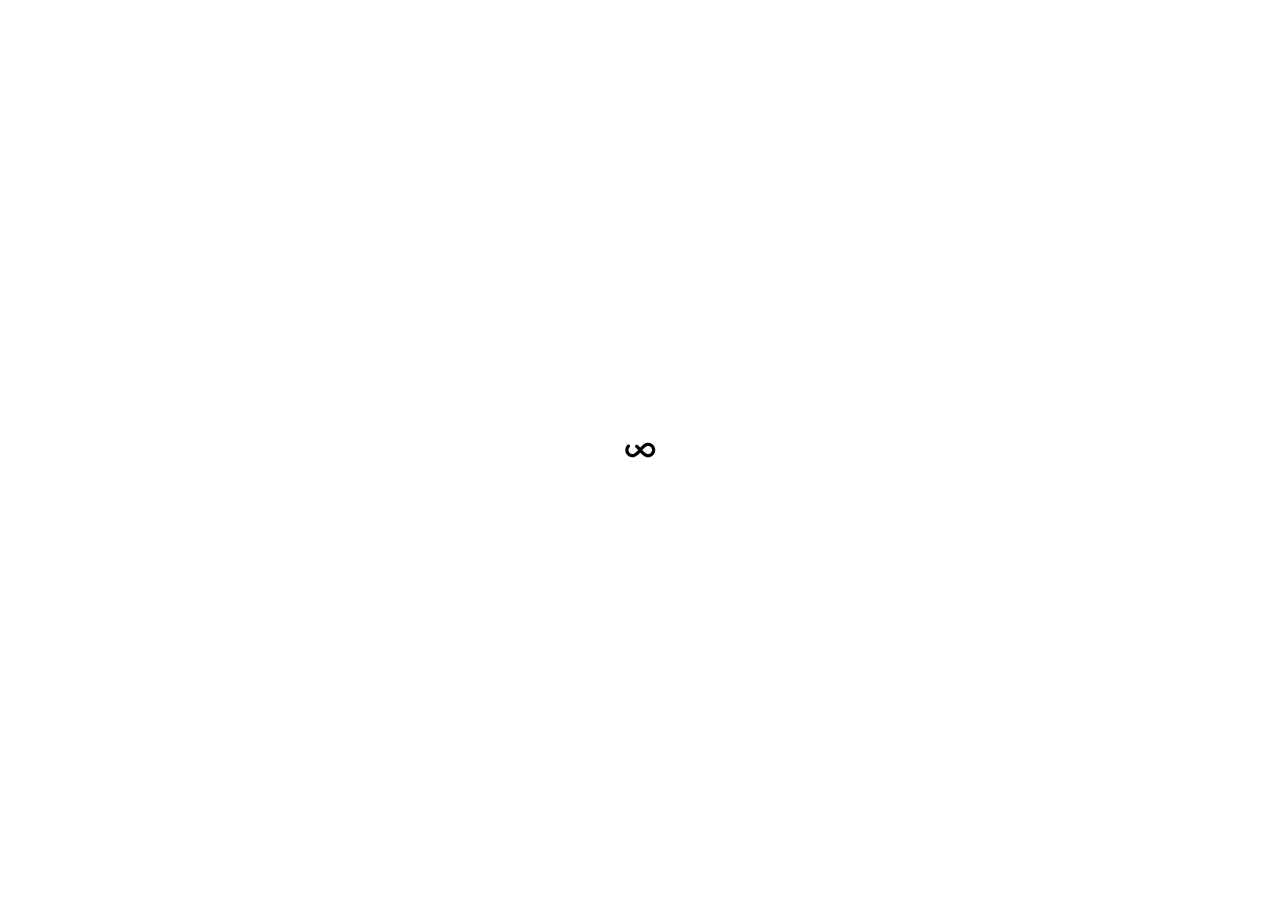
==== about.html @ 9d9f1067 "first draft of website" ====
<!DOCTYPE html>
<!--[if lt IE 7 ]><html class="ie ie6" lang="en"> <![endif]-->
<!--[if IE 7 ]><html class="ie ie7" lang="en"> <![endif]-->
<!--[if IE 8 ]><html class="ie ie8" lang="en"> <![endif]-->
<!--[if (gte IE 9)|!(IE)]><!--><html lang="en"> <!--<![endif]-->
<head>
	<!-- Basic
  ================================================== -->
	<meta charset="utf-8">
	<title>Marisa Dreher</title>
	<meta name="description" content="">
	<meta name="keywords" content="">
	<meta name="author" content="limitless.company">

	<!-- Mobile Specific Metas
  ================================================== -->
	<meta name="viewport" content="width=device-width, initial-scale=1, maximum-scale=1">

	<!-- CSS
  ================================================== -->
	<link rel="stylesheet" href="./css/cordoba-basic.css">
	<link rel="stylesheet" href="./css/cordoba-color.css">
	<link rel="stylesheet" href="./css/cordoba-fonts.css">
	<link rel="stylesheet" href="./css/cordoba-layout.css">
	<link rel="stylesheet" href="./css/cordoba-responsive.css">

	<!--[if lt IE 9]>
		<script src="http://html5shim.googlecode.com/svn/trunk/html5.js"></script>
	<![endif]-->

	<!-- Favicons
	================================================== -->
	<link rel="shortcut icon" href="./images/favicons/favicon.ico">
	<link rel="apple-touch-icon" href="./images/favicons/apple-touch-icon.png">
	<link rel="apple-touch-icon" sizes="72x72" href="./images/favicons/apple-touch-icon-72x72.png">
	<link rel="apple-touch-icon" sizes="114x114" href="./images/favicons/apple-touch-icon-114x114.png">

</head>
<body>

	<!-- .wrapper -->
	<div class="wrapper">

		<!-- .navigation -->
		<nav class="navigation">

			<!-- .menu -->
			<div class="menu">

				<ul>
					<li class="active">
						<a href="about.html">
							<h1 class="title-large">About</h1>
						</a>
					</li>
					<li>
						<a href="work.html">
							<h1 class="title-large">Work</h1>
						</a>
					</li>
					<!--<li>
						<a href="blog.html">
							<h1 class="title-large">Blog</h1>
						</a>
					</li>-->
					<li>
						<a href="contact.html">
							<h1 class="title-large">Contact</h1>
						</a>
					</li>
				</ul>

			</div>
			<!-- .menu -->

			<!-- .footer -->
			<div class="footer">

				<div class="container">

					<!-- .row -->
					<div class="row">

						<!-- .social -->
						<div class="social one-half column">
							<ul>
								<li><a href="http://www.facebook.com" target="_blank">Facebook</a></li>
								<li><a href="http://www.instagram.com" target="_blank">Instagram</a></li>
							</ul>
						</div>
						<!-- .social -->

						<!-- .copyright -->
						<!--
						<div class="copyright one-half column">
							<div class="title">Frank Bow</div>
							<div class="subtitle">Copyright © 2004–2014</div>
						</div>
						-->
						<!-- .copyright -->

					</div>
					<!-- .row -->

				</div>

			</div>
			<!-- .footer -->

		</nav>
		<!-- navigation -->

		<!-- .header -->
		<header class="header animated">

			<!-- .container -->
			<div class="container">

				<!-- .row -->
				<div class="row">

					<!-- .logo -->
					<div class="logo one-half column">
						<a href="index.html">
							<h4 class="title-small">Marisa Dreher</h4>
						</a>
					</div>
					<!-- .logo -->

					<!-- .menu -->
					<div class="menu one-half column">
						<span>Menu</span>
					</div>
					<!-- .menu -->

				</div>
				<!-- .row -->

			</div>
			<!-- .container -->

		</header>
		<!-- .header -->

		<!-- .section -->
		<section class="section about page fullscreen">

			<!-- .offset -->
			<div class="offset">

				<!-- .container -->
				<div class="container">

					<!-- .background -->
					<div class="background image" data-url="./images/about/background.jpg"></div>
					<!-- .background -->

					<!-- .content -->
					<div class="content">

						<!-- .text -->
						<div class="text animated">

							<h1 class="title-semi-large">About</h1>

							<p>Write something here about myself </p>

						</div>
						<!-- .text -->

						<!-- .info -->
						<div class="info">
							<div class="link animated"><a href="contact.html">Need work?</a></div>
						</div>
						<!-- .info -->

					</div>
					<!-- .content -->

				</div>
				<!-- .container -->

			</div>
			<!-- .offset -->

		</section>
		<!-- .section -->

	</div>
	<!-- .wrapper -->

	<!-- javascript -->
	<script src="./js/jquery.min.js" type="text/javascript"></script>
	<script src="./js/jquery-ui.min.js" type="text/javascript"></script>
	<script src="./js/jquery-mobile.min.js" type="text/javascript"></script>
	<script src="./js/flexslider.min.js" type="text/javascript"></script>
	<script src="./js/magnific-popup.min.js" type="text/javascript"></script>
	<script src="./js/cordoba.js" type="text/javascript"></script>
	<!-- javascript -->

</body>
</html>
---- css/cordoba-basic.css ----
/*
*	Cordoba (HTML) 2.0
*	Copyright 2015, Limitless Themes
* 	www.limitless.company
*/

/* Table of Content
==================================================
	#Grids (Skeleton)
	#Base Styles
	#Typography
	#Links
	#Buttons
	#Forms
	#Lists
	#Span
	#Code
	#Tables
	#Spacing
	#Blockquote
	#Utilities
	#Clearing
	#Misc
	#Sliders (FlexSlider)
	#Lightbox (Magnific Popup)
	#Animations */

/* Grid
================================================== */

	.container {
		display: block;
		margin: 0px auto; 
		padding: 0px 50px;
		position: relative; 
		width: 100%; 
	}

	.container .column,        
	.container .columns { 
		box-sizing: border-box;
		float: left;
		width: 100%;  
	}

	.row { 
		margin-bottom: 50px; 
		overflow: hidden;
	}

	@media only screen and (min-width: 959px)  {
		.row:last-child { margin-bottom: 0px; }
	}

	.row .column:first-child,        
	.row .columns:first-child { margin-left: 0; }

  
  	@media (min-width: 550px) {
    
		.container .column,
		.container .columns { margin-left: 3.6%; }

		.container .one.column,
		.container .one.columns          { width: 4.66666666667%; }
		.container .two.columns          { width: 13.3333333333%; }
		.container .three.columns        { width: 22%;            }
		.container .four.columns         { width: 30.6666666667%; }
		.container .five.columns         { width: 39.3333333333%; }
		.container .six.columns          { width: 48%;            }
		.container .seven.columns        { width: 56.6666666667%; }
		.container .eight.columns        { width: 65.3333333333%; }
		.container .nine.columns         { width: 74.0%;          }
		.container .ten.columns          { width: 82.6666666667%; }
		.container .eleven.columns       { width: 91.3333333333%; }
		.container .twelve.columns       { width: 100%; margin-left: 0; }

		.container .one-third.column     { width: 30.6666666667%; }
		.container .two-thirds.column    { width: 65.3333333333%; }

		.container .one-half.column      { width: 48%; }

		.container .row .offset-by-one        { margin-left: 8.66666666667%; }
		.container .row .offset-by-two        { margin-left: 17.3333333333%; }
		.container .row .offset-by-three      { margin-left: 26%;            }
		.container .row .offset-by-four       { margin-left: 34.6666666667%; }
		.container .row .offset-by-five       { margin-left: 43.3333333333%; }
		.container .row .offset-by-six        { margin-left: 52%;            }
		.container .row .offset-by-seven      { margin-left: 60.6666666667%; }
		.container .row .offset-by-eight      { margin-left: 69.3333333333%; }
		.container .row .offset-by-nine       { margin-left: 78.0%;          }
		.container .row .offset-by-ten        { margin-left: 86.6666666667%; }
		.container .row .offset-by-eleven     { margin-left: 95.3333333333%; }

		.container .row .offset-by-one-third  { margin-left: 34.6666666667%; }
		.container .row .offset-by-two-thirds { margin-left: 69.3333333333%; }

		.container .row .offset-by-one-half   { margin-left: 52%; }

	}
  

/* #Reset & Basics
================================================== */

	*, *:before, *:after {
		-moz-box-sizing: border-box;
		-webkit-box-sizing: border-box;
		box-sizing: border-box;
	}

	html, body, div, span, applet, object, iframe, h1, h2, h3, h4, h5, h6, p, blockquote, pre, a, abbr, acronym, address, big, cite, code, del, dfn, em, img, ins, kbd, q, s, samp, small, strike, strong, sub, sup, tt, var, b, u, i, center, dl, dt, dd, ol, ul, li, fieldset, form, label, legend, table, caption, tbody, tfoot, thead, tr, th, td, article, aside, canvas, details, embed, figure, figcaption, footer, .header, hgroup, menu, nav, output, ruby, section, summary, time, mark, audio, video {
		margin: 0;
		padding: 0;
		border: 0;
		font-size: 100%;
		font: inherit;
		vertical-align: baseline; }

	article, aside, details, figcaption, figure, footer, .header, hgroup, menu, nav, section {
		display: block; }

	body {
		line-height: 1; }

	ol, 
	ul {
		list-style: none; 
	}

	blockquote, 
	q {
		quotes: none; 
	}

	blockquote:before, 
	blockquote:after,
	q:before, 
	q:after {
		content: '';
		content: none; 
	}

	table {
		border-collapse: collapse;
		border-spacing: 0; 
	}


/* #Base Styles
================================================== */

	html { 
		font-size: 62.5%; 
	} 

	body {
		border: 0px;
		font-family: "Montserrat", sans-serif;
		font-size: 14px;
		font-weight: 400;
		line-height: 30px;
		margin: 0px;
		padding: 0px;
		-webkit-font-smoothing: antialiased;
	}


/* #Typography
================================================== */

	h1, h2, h3, h4, h5, h6 {
		color: #000000;
		font-family: "Bebas Neue", sans-serif;
		letter-spacing: 0.075em;
	}

	h1 a, h2 a, h3 a, h4 a, h5 a, h6 a { font-weight: inherit; }
	h1 { font-size: 40px; line-height: 1.2;  }
	h2 { font-size: 36px; line-height: 1.25; }
	h3 { font-size: 30px; line-height: 1.3;  }
	h4 { font-size: 24px; line-height: 1.4;  }
	h5 { font-size: 18px; line-height: 1.5;  }
	h6 { font-size: 15px; line-height: 1.6;  }

	p { margin: 0 0 20px 0; letter-spacing: 0.05em; }
	p img { margin: 0; }
	p.lead { font-size: 21px; line-height: 27px; color: #777;  }

	em { font-style: italic; }
	strong { font-weight: bold; color: #333; }
	small { font-size: 80%; }


/* #Links
================================================== */

	a,a:visited {
		color: inherit;
		display: block;
		text-decoration: none;
	}

	a.link, 
	a.link:visited {
		border-bottom: 2px solid #000000;
		color: #000000; 
		outline: 0;
		margin-bottom: 4px;
		padding-bottom: 5px;
		text-decoration: none;
		text-transform: uppercase;
		-webkit-transition: all 0.3s ease;
		-moz-transition: all 0.3s ease;
		-ms-transition: all 0.3s ease;
		-o-transition: all 0.3s ease;
		transition: all 0.3s ease;
	}

	a.link:hover, 
	a.link:focus {
		border-bottom: 2px solid #888888;
		color: #888888; 
	}

	p a, p a:visited { 
		line-height: inherit; 
	}


/* #Buttons
================================================== */

	.button,
	button,
	input[type="submit"],
	input[type="reset"],
	input[type="button"] {
		background: transparent;
		border: 2px solid #cccccc;
		border-radius: 10px;
		color: #666666;
		cursor: pointer;
		display: inline-block;
		font-family: "Montserrat";
		font-size: 13px;
		font-weight: 400;
		letter-spacing: 1.5px;
		min-width: 200px;
		outline:none;
		padding: 13px 48px;
		text-transform: uppercase;
		-webkit-transition: all 0.3s ease 0s;
		-moz-transition: all 0.3s ease 0s;
		-ms-transition: all 0.3s ease 0s;
		-o-transition: all 0.3s ease 0s;
		transition: all 0.3s ease 0s;
	}

	input[type="text"],
	input[type="password"],
	input[type="email"] {
		border-top: none !important;
		border-left: none !important;
		border-right: none !important;
		padding: 17px 10px !important;	
		width: 100% !important;
	}

	input[type="text"]::-webkit-input-placeholder { color: #aaaaaa; }
	input[type="text"]::-moz-placeholder { color: #aaaaaa; }
	input[type="text"]:-ms-input-placeholder { color: #aaaaaa; }
	input[type="text"]:-moz-placeholder { color: #aaaaaa; }

	.button:hover,
	button:hover,
	input[type="submit"]:hover,
	input[type="reset"]:hover,
	input[type="button"]:hover {
		border: 2px solid #000000;
		color: #000000;
	}

	.button:active,
	button:active,
	input[type="submit"]:active,
	input[type="reset"]:active,
	input[type="button"]:active {
		border: 2px solid #000000;
		color: #000000;
	}

	.button.full-width,
	button.full-width,
	input[type="submit"].full-width,
	input[type="reset"].full-width,
	input[type="button"].full-width {
		width: 100%;
		padding-left: 0 !important;
		padding-right: 0 !important;
		text-align: center; }

	/* Fix for odd Mozilla border & padding issues */
	button::-moz-focus-inner,
	input::-moz-focus-inner {
    border: 0;
    padding: 0;
	}


/* #Forms
================================================== */

	form {
		margin-bottom: 20px; 
	}

	fieldset {
		margin-bottom: 20px; 
	}

	input[type="text"],
	input[type="password"],
	input[type="email"],
	textarea,
	select {
		background: #ffffff; 
		border: 1px solid #cccccc;
		color: #aaaaaa;
		display: block;
		font-family: "Montserrat";
		font-size: 13px;
		letter-spacing: 1.4px;
		margin: 0;
		max-width: 100%;
		margin-bottom: 20px;
		outline: none;
		padding: 15px 10px;
		text-transform: uppercase;
	}

	label {
		color: #aaaaaa;
		font-family: "Montserrat";
		font-size: 13px;
		font-weight: 400 !important;
		letter-spacing: 1.4px;
		padding: 15px 10px;
		text-transform: uppercase;
	}

	select {
		padding: 0; 
	}

	input[type="text"]:focus,
	input[type="password"]:focus,
	input[type="email"]:focus,
	textarea:focus {
		border: 1px solid #000000;
 		color: #000000;
	}

	textarea {
		min-height: 60px; 
		resize: none;
		width: 100% !important;
	}

	label,
	legend {
		display: block;
		font-weight: bold;
		font-size: 13px;  
	}

	select {
		width: 220px; 
	}

	input[type="checkbox"] {
		display: inline; 
	}

	label span,
	legend span {
		font-weight: normal;
		font-size: 13px;
		color: #444; 
	}


/* Lists
================================================== */

	ol, ul { 
		list-style: none;
		margin-top: 0; 
		padding-left: 0; 
	}

	ul ul, 
	ul ol,
	ol ol, 
	ol ul { 
		font-size: 90%;
		margin: 1.5rem 0 1.5rem 3rem; 
	}

	li { margin-bottom: 1rem; }


/* #Blockquotes
================================================== */

	blockquote { 
		color: #5c5c5c;
		font-family: "Montserrat";
		font-size: 18px;
		line-height: 30px;
		margin: 100px 0px;
	}


/* Utilities
================================================== */

	.u-full-width { 
		max-width: 100% !important;
		width: 100% !important; 
		box-sizing: border-box; 
	}

	.u-max-full-width { 
		box-sizing: border-box; 
		max-width: 100%; 
	}

	.u-align-right {
		text-align: right;
	}

	.u-align-left {
		text-align: left;
	}

	.u-pull-right { 
		float: right; 
	}

	.u-pull-left { 
		float: left; 
	}

	.u-vertical-bottom {
		vertical-align: bottom;
	}

	.u-vertical-top {
		vertical-align: top;
	}

	.u-vertical-center {
		vertical-align: middle;
	}

	.u-unselectable {
		-moz-user-select: none;
		-webkit-user-select: none;
		-ms-user-select: none;
	}

	.u-has-border-bottom {
		border-bottom-style: solid;
		border-bottom-width: 1px;
	}

	.u-has-border-top {
		border-top-style: solid;
		border-top-width: 1px;
	}

	.u-block {
		display: block;
	}

	.u-table {
		display: table;
	}

	.u-inline {
		display: inline;
	}

	.u-inline-block {
		display: inline-block;
	}

	.u-text-uppercase {
		text-transform: uppercase;
	}

	.u-text-lowercase {
		text-transform: lowercase;
	}

	.u-text-capitalize {
		text-transform: capitalize;
	}

	.u-font-bold {
		font-weight: 600 !important;
	}

	.u-font-medium {
		font-weight: 500 !important;
	}

	.u-font-regular {
		font-weight: 400 !important;
	}

	.u-font-light {
		font-weight: 300 !important;
	}

	.u-font-extralight {
		font-weight: 200 !important;
	}

	.u-font-thin {
		font-weight: 100 !important;
	}

	.u-no-scroll {
		overflow: hidden;
	}


/* #Images
================================================== */

	img.scale-with-grid {
		max-width: 100%;
		height: auto; }


/* #Loader
================================================== */

	.loading {
		background-color: #ffffff;
		background-image: url(../images/misc/loader.gif);
		background-position: center center;
		background-repeat: no-repeat;
		background-size: 40px 40px;
		bottom: 0px;
		left: 0px;
		position: fixed;
		right: 0px;
		top: 0px;
		z-index: 9999;
	}


/* #Misc
================================================== */

	.section {
		background-color: #ffffff;
		text-align: center;
		z-index: 1 !important;
	}

	.wrapper {	
		opacity: 0;
		position: relative;
		width: 100%;
	}

	.offset {
		padding-bottom: 50px;
		padding-top: 117px;
	}

	.background {
		background-position: center;
		background-repeat: no-repeat;
	}

	.background.fit {
		background-size: contain;
	}

	.background.fill {
		background-size: cover;
	}

	.background.fixed {
		background-attachment: fixed;
	}

	.headline {
		font-weight: 200;
		line-height: 60px;
	}

	.title-very-large { 
		font-size: 80px !important;
		font-weight: 400 !important;
		line-height: 1.2 !important;
	}

	.title-large { 
		font-size: 60px !important;
		font-weight: 400 !important;
		line-height: 1.2 !important;
	}

	.title-semi-large { 
		font-size: 50px !important;
		font-weight: 400 !important;
		line-height: 1.2 !important;
	}

	.title-small { 
		font-size: 24px !important;
		font-weight: 400 !important;
		line-height: 1.2 !important;
	}

	.title-very-small { 
		font-size: 14px !important;
		font-weight: 400 !important;
		line-height: 1.2 !important;
	}

	.title {
		font-weight: 400;
	}

	.text.large {
		font-size: 24px;
	}

	.text {
		color: #a3a3a3;
		font-size: 13px;
		font-weight: 400;
		line-height: 30px;
	}

	a.more {
		background-image: url(../images/misc/more.png);
		background-position: right 6px;
		background-repeat: no-repeat;
		background-size: 6px 9px;
		color: #ffffff;
		font-size: 14px;
		opacity: 0.5;
		padding-bottom: 7px;
		padding-right: 12px;
		text-decoration: none;
		text-transform: uppercase;
		-webkit-transition: all 0.3s ease 0s;
		-moz-transition: all 0.3s ease 0s;
		-ms-transition: all 0.3s ease 0s;
		-o-transition: all 0.3s ease 0s;
		transition: all 0.3s ease 0s;
	}

	a.more:hover {
		border-bottom: 1px solid #000000;
	}

	a.older, 
	a.newer, 
	a.all {
		background-position: right 5px;
		background-repeat: no-repeat;
		background-size: 6px 9px;
		color: #000000;
		font-size: 13px;
		font-weight: bold;
		padding-bottom: 7px;
		padding-right: 12px;
		text-decoration: none;
		text-transform: uppercase;
		-webkit-transition: all 0.3s ease 0s;
		-moz-transition: all 0.3s ease 0s;
		-ms-transition: all 0.3s ease 0s;
		-o-transition: all 0.3s ease 0s;
		transition: all 0.3s ease 0s;
	}

	a.newer {
		background-image: url(../images/misc/newer.png);
		background-position: right 5px;
		float: right;
		padding-right: 12px;
	}

	a.older {
		background-image: url(../images/misc/older.png);
		background-position: left 5px;
		float: left;
		padding-left: 12px;
	}

	a.all {
		background-image: url(../images/misc/all.png);
		background-position: left 6px;
		background-size: 9px 9px;
		float: left;
		padding-left: 14px;
	}

	.aligncenter { text-align: center; }

	.alignleft { text-align: left; }

	.alignright { text-align: right; }

	.floatleft { float: left; }

	.floatright { float: right; }

	.uppercase { text-transform: uppercase; }

	.lowercase { text-transform: lowercase; }

	.capitalize { text-transform: capitalize; }

	.remove-bottom { margin-bottom: 0 !important; }

	.half-bottom { margin-bottom: 10px !important; }

	.add-bottom { margin-bottom: 20px !important; }

	.overflow-x { overflow-x: hidden; }

	.overflow-y { overflow-y: hidden; }

	.unselectable {
	  -moz-user-select: none;
	  -webkit-user-select: none;
	  -ms-user-select: none;
	}


/* #Sliders (FlexSlider)
================================================== */

	.flex-container a:hover,
	.flex-slider a:hover,
	.flex-container a:focus,
	.flex-slider a:focus {
	  	outline: none;
	}

	.slides,
	.slides > li,
	.flex-control-nav,
	.flex-direction-nav {
		list-style: none;
		margin: 0;
		padding: 0;
	}

	.flex-pauseplay span {
		text-transform: capitalize;
	}

	.flexslider {
		margin: 0;
		padding: 0;
	}

	.flexslider .slides > li {
		display: none;
		-webkit-backface-visibility: hidden;
	}

	.flexslider .slides img {
		display: block;
		width: 100%;
	}

	.flexslider .slides:after {
		clear: both;
		display: block;
		height: 0;
		line-height: 0;
		visibility: hidden;
	}

	html[xmlns] .flexslider .slides {
		display: block;
	}

	* html .flexslider .slides {
		height: 1%;
	}

	.no-js .flexslider .slides > li:first-child {
		display: block;
	}

	.flexslider {
		background: #ffffff;
		border: 4px solid #ffffff;
		-webkit-border-radius: 4px;
		-moz-border-radius: 4px;
		border-radius: 4px;
		margin: 0 0 60px;
		position: relative;
	}

	.flexslider .slides {

	}

	.flexslider .slides img {
		height: auto;
	}

	.flex-viewport {
		max-height: 2000px;
		-webkit-transition: all 1s ease;
		-moz-transition: all 1s ease;
		-ms-transition: all 1s ease;
		-o-transition: all 1s ease;
		transition: all 1s ease;
	}

	.loading .flex-viewport {
		max-height: 300px;
	}

	.carousel li {
		margin-right: 5px;
	}

	.flex-direction-nav {
		height: 0;
	}

	.flex-direction-nav a {
		color: rgba(0, 0, 0, 0.8);
		cursor: pointer;
		display: block;
		height: 40px;
		margin: -20px 0 0;
		opacity: 0;
		position: absolute;
		overflow: hidden;
		text-decoration: none;
		text-shadow: 1px 1px 0 rgba(255, 255, 255, 0.3);
		top: 50%;
		width: 40px;
		z-index: 10;
		-webkit-transition: all 0.3s ease-in-out;
		-moz-transition: all 0.3s ease-in-out;
		-ms-transition: all 0.3s ease-in-out;
		-o-transition: all 0.3s ease-in-out;
		transition: all 0.3s ease-in-out;
	}

	.flex-direction-nav a:before {
		display: inline-block;
	}

	.flex-direction-nav a.flex-next:before {

	}

	.flex-direction-nav .flex-prev {
		left: -50px;
	}

	.flex-direction-nav .flex-next {
		right: -50px;
		text-align: right;
	}

	.flexslider:hover .flex-direction-nav .flex-prev {
		left: 10px;
		opacity: 0.7;	
	}

	.flexslider:hover .flex-direction-nav .flex-prev:hover {
		opacity: 1;
	}

	.flexslider:hover .flex-direction-nav .flex-next {
		opacity: 0.7;
		right: 10px;
	}

	.flexslider:hover .flex-direction-nav .flex-next:hover {
  		opacity: 1;
	}

	.flex-direction-nav .flex-disabled {
		opacity: 0 !important;
		cursor: default;
	}

	.flex-pauseplay a {
		bottom: 5px;
		color: #000000;
		cursor: pointer;
		display: block;
		height: 20px;
		left: 10px;
		opacity: 0.8;
		overflow: hidden;
		position: absolute;
		width: 20px;
		z-index: 10;
	}

	.flex-pauseplay a:before {
		display: inline-block;
	}

	.flex-pauseplay a:hover {
		opacity: 1;
	}

	.flex-pauseplay a.flex-play:before {

	}

	.flex-control-nav {
		position: absolute;
		text-align: center;
		width: 100%;
	}

	.flex-control-nav li {
		display: inline;
		display: inline-block;
		margin: 0px 6px;
	}

	.flex-control-paging li a {
		background: #666666;
		background: rgba(0, 0, 0, 0.5);		
		-webkit-box-shadow: inset 0 0 3px rgba(0, 0, 0, 0.3);
		-moz-box-shadow: inset 0 0 3px rgba(0, 0, 0, 0.3);
		-o-box-shadow: inset 0 0 3px rgba(0, 0, 0, 0.3);
		box-shadow: inset 0 0 3px rgba(0, 0, 0, 0.3);
		-webkit-border-radius: 20px;
		-moz-border-radius: 20px;
		border-radius: 20px;
		cursor: pointer;
		display: block;
		height: 11px;
		text-indent: -9999px;
		width: 11px;
	}

	.flex-control-paging li a:hover {
		background: #333333;
		background: rgba(0, 0, 0, 0.7);
	}

	.flex-control-paging li a.flex-active {
		background: #000000;
		background: rgba(0, 0, 0, 0.9);
		cursor: default;
	}

	.flex-control-thumbs {
		margin: 5px 0 0;
		overflow: hidden;
		position: static;
	}

	.flex-control-thumbs li {
		float: left;
		margin: 0;
		width: 25%;
	}

	.flex-control-thumbs img {
		cursor: pointer;
		display: block;
		height: auto;
		opacity: 0.7;
		width: 100%;
		-webkit-transition: all 1s ease;
		-moz-transition: all 1s ease;
		-ms-transition: all 1s ease;
		-o-transition: all 1s ease;
		transition: all 1s ease;
	}

	.flex-control-thumbs img:hover {
		opacity: 1;
	}

	.flex-control-thumbs .flex-active {
		cursor: default;
		opacity: 1;
	}

	@media screen and (max-width: 860px) {

		.flex-direction-nav .flex-prev {
			left: 10px;
			opacity: 1;
		}

		.flex-direction-nav .flex-next {
			opacity: 1;
			right: 10px;
		}

	}


/* Lightbox (Magnific Popup)
================================================== */

	.mfp-bg {
		background: #0b0b0b;
		left: 0;
		height: 100%;
		opacity: 0.8;
		overflow: hidden;
		position: fixed;
		top: 0;
		width: 100%;
		z-index: 1042;
	}

	.mfp-wrap {
		-webkit-backface-visibility: hidden; 
		left: 0;
		height: 100%;
		outline: none !important;
		position: fixed;
		top: 0;
		width: 100%;
		z-index: 1043;
	}

	.mfp-container {
		height: 100%;
		left: 0px;
		padding: 0px;
		position: absolute;
		text-align: center;
		top: 0px;
		width: 100%;
		-webkit-box-sizing: border-box;
		-moz-box-sizing: border-box;
		box-sizing: border-box; 
	}

	.mfp-container:before {
		content: '';
		display: inline-block;
		height: 100%;
		vertical-align: middle; 
	}

	.mfp-align-top .mfp-container:before {
		display: none; 
	}

	.mfp-content {
		position: relative;
		display: inline-block;
		vertical-align: middle;
		margin: 0 auto;
		text-align: left;
		z-index: 1045; 
	}

	.mfp-inline-holder .mfp-content, 
	.mfp-ajax-holder .mfp-content {
		width: 100%;
		cursor: auto; 
	}

	.mfp-ajax-cur {
		cursor: progress; 
	}

	.mfp-zoom-out-cur, 
	.mfp-zoom-out-cur .mfp-image-holder .mfp-close {
		cursor: -moz-zoom-out;
		cursor: -webkit-zoom-out;
		cursor: zoom-out; 
	}

	.mfp-zoom {
		cursor: pointer;
		cursor: -webkit-zoom-in;
		cursor: -moz-zoom-in;
		cursor: zoom-in; 
	}

	.mfp-auto-cursor .mfp-content {
		cursor: auto; 
	}

	.mfp-close, 
	.mfp-arrow, 
	.mfp-preloader, 
	.mfp-counter {

	}

	.mfp-loading.mfp-figure {
		display: none; 
	}

	.mfp-hide {
		display: none !important; 
	}

	.mfp-preloader {
		color: #cccccc;
		position: absolute;
		top: 50%;
		width: auto;
		text-align: center;
		margin-top: -0.8em;
		left: 8px;
		right: 8px;
		z-index: 1044; 
	}

	.mfp-preloader a {
		color: #cccccc; 
	}

	.mfp-preloader a:hover {
		color: #ffffff; 
	}

	.mfp-s-ready .mfp-preloader {
		display: none; 
	}

	.mfp-s-error .mfp-content {
		display: none; 
	}

	button::-moz-focus-inner {
		padding: 0;
		border: 0; 
	}

	.mfp-close {
		display: none;
	}

	.mfp-close:hover, 
	.mfp-close:focus {
		border: none;
		opacity: 1;
	}

	.mfp-close:active {
		top: 1px; 
	}

	.mfp-counter {
		position: absolute;
		top: 0;
		right: 0;
		color: #CCC;
		font-size: 12px;
		line-height: 18px;
		white-space: nowrap; 
	}

	.mfp-arrow {
		position: absolute;
		opacity: 0.65;
		margin: 0;
		top: 50%;
		margin-top: -55px;
		padding: 0;
		width: 90px;
		height: 110px;
		-webkit-tap-highlight-color: rgba(0, 0, 0, 0); 
	}

	.mfp-arrow:active {
		margin-top: -54px; 
	}

	.mfp-arrow:hover, .mfp-arrow:focus {
		opacity: 1;
	}

	.mfp-arrow:before, 
	.mfp-arrow:after, 
	.mfp-arrow .mfp-b, 
	.mfp-arrow .mfp-a {
		content: '';
		display: block;
		width: 0;
		height: 0;
		position: absolute;
		left: 0;
		top: 0;
		margin-top: 35px;
		margin-left: 35px;
		border: medium inset transparent; 
	}

	.mfp-arrow:after, 
	.mfp-arrow .mfp-a {
		border-top-width: 13px;
		border-bottom-width: 13px;
		top: 8px; 
	}

	.mfp-arrow:before, 
	.mfp-arrow .mfp-b {
		border-top-width: 21px;
		border-bottom-width: 21px;
		opacity: 0.7; 
	}

	.mfp-arrow-left {
		left: 0; 
	}

	.mfp-arrow-left:after, .mfp-arrow-left .mfp-a {
		border-right: 17px solid #ffffff;
		margin-left: 31px; 
	}

	.mfp-arrow-left:before, 
	.mfp-arrow-left .mfp-b {
		margin-left: 25px;
		border-right: 27px solid #3f3f3f; 
	}

	.mfp-arrow-right {
		right: 0; 
	}

	.mfp-arrow-right:after, 
	.mfp-arrow-right .mfp-a {
		border-left: 17px solid #FFF;
		margin-left: 39px; 
	}

	.mfp-arrow-right:before, 
	.mfp-arrow-right .mfp-b {
		border-left: 27px solid #3F3F3F; 
	}

	.mfp-iframe-holder {
		padding-top: 40px;
		padding-bottom: 40px; 
	}

	.mfp-iframe-holder .mfp-content {
		line-height: 0;
		width: 100%;
		max-width: 900px; 
	}

	.mfp-iframe-holder .mfp-close {
		top: -40px; 
	}

	.mfp-iframe-scaler {
		width: 100%;
		height: 0;
		overflow: hidden;
		padding-top: 56.25%; 
	}

	.mfp-iframe-scaler iframe {
		position: absolute;
		display: block;
		top: 0;
		left: 0;
		width: 100%;
		height: 100%;
		box-shadow: 0 0 8px rgba(0, 0, 0, 0.6);
		background: #000; 
	}

	img.mfp-img {
		width: auto;
		max-width: 100%;
		height: auto;
		display: block;
		line-height: 0;
		-webkit-box-sizing: border-box;
		-moz-box-sizing: border-box;
		box-sizing: border-box;
		padding: 40px 0 40px;
		margin: 0 auto; 
	}

	.mfp-figure {
		line-height: 0; 
	}

	.mfp-figure:after {
		content: '';
		position: absolute;
		left: 0;
		top: 40px;
		bottom: 40px;
		display: block;
		right: 0;
		width: auto;
		height: auto;
		z-index: -1;
		box-shadow: 0 0 8px rgba(0, 0, 0, 0.6);
		background: #444; 
	}

	.mfp-figure small {
		color: #BDBDBD;
		display: block;
		font-size: 12px;
		line-height: 14px; 
	}

	.mfp-figure figure {
		margin: 0; 
	}

	.mfp-bottom-bar {
		margin-top: -36px;
		position: absolute;
		top: 100%;
		left: 0;
		width: 100%;
		cursor: auto; 
	}

	.mfp-title {
		text-align: left;
		line-height: 18px;
		color: #F3F3F3;
		word-wrap: break-word;
		padding-right: 36px; 
	}

	.mfp-image-holder .mfp-content {
		max-width: 100%; 
	}

	.mfp-gallery .mfp-image-holder .mfp-figure {
		cursor: pointer; 
	}

	@media screen and (max-width: 800px) and (orientation: landscape), screen and (max-height: 300px) {

		.mfp-img-mobile .mfp-image-holder {
			padding-left: 0;
			padding-right: 0; 
		}

		.mfp-img-mobile img.mfp-img {
			padding: 0; 
		}

		.mfp-img-mobile .mfp-figure:after {
			top: 0;
			bottom: 0; 
		}

		.mfp-img-mobile .mfp-figure small {
			display: inline;
			margin-left: 5px; 
		}

		.mfp-img-mobile .mfp-bottom-bar {
			background: rgba(0, 0, 0, 0.6);
			bottom: 0;
			margin: 0;
			top: auto;
			padding: 3px 5px;
			position: fixed;
			-webkit-box-sizing: border-box;
			-moz-box-sizing: border-box;
			box-sizing: border-box; 
		}

		.mfp-img-mobile .mfp-bottom-bar:empty {
			padding: 0; 
		}

		.mfp-img-mobile .mfp-counter {
			right: 5px;
			top: 3px; 
		}

		.mfp-img-mobile .mfp-close {
			top: 0;
			right: 0;
			width: 35px;
			height: 35px;
			line-height: 35px;
			background: rgba(0, 0, 0, 0.6);
			position: fixed;
			text-align: center;
			padding: 0; 
		}
	}

	@media all and (max-width: 900px) {

		.mfp-arrow {
			-webkit-transform: scale(0.75);
			transform: scale(0.75); 
		}

		.mfp-arrow-left {
			-webkit-transform-origin: 0;
			transform-origin: 0; 
		}

		.mfp-arrow-right {
			-webkit-transform-origin: 100%;
			transform-origin: 100%; 
		}

	}

	.mfp-ie7 .mfp-img {
		padding: 0; 
	}

	.mfp-ie7 .mfp-bottom-bar {
		width: 600px;
		left: 50%;
		margin-left: -300px;
		margin-top: 5px;
		padding-bottom: 5px; 
	}

	.mfp-ie7 .mfp-container {
		padding: 0; 
	}

	.mfp-ie7 .mfp-content {
		padding-top: 44px; 
	}

	.mfp-ie7 .mfp-close {
		top: 0;
		right: 0;
		padding-top: 0; 
	}


/* Animations
================================================== */

	.animated {
		-webkit-animation-duration: 1.5s;
		animation-duration: 1.5s;
		-webkit-animation-fill-mode: both;
		animation-fill-mode: both;
	}

	.animated.infinite {
		-webkit-animation-iteration-count: infinite;
		animation-iteration-count: infinite;
	}

	.animated.hinge {
		-webkit-animation-duration: 2s;
		animation-duration: 2s;
	}

	@-webkit-keyframes fadeIn {
		0% {
			opacity: 0;
		}

		100% {
			opacity: 1;
		}
	}

	@keyframes fadeIn {
		0% {
			opacity: 0;
		}

		100% {
			opacity: 1;
		}
	}

	.fadeIn {
		-webkit-animation-name: fadeIn;
		animation-name: fadeIn;
	}

	@-webkit-keyframes fadeInDownHalf {
		0% {
			opacity: 0;
			-webkit-transform: translateY(-20px);
			transform: translateY(-20px);
		}

		100% {
			opacity: 0.5;
			-webkit-transform: translateY(0);
			transform: translateY(0);
		}
	}

	@keyframes fadeInDownHalf {
		0% {
			opacity: 0;
			-webkit-transform: translateY(-20px);
			-ms-transform: translateY(-20px);
			transform: translateY(-20px);
		}

		100% {
			opacity: 0.5;
			-webkit-transform: translateY(0);
			-ms-transform: translateY(0);
			transform: translateY(0);
		}
	}

	.fadeInDownHalf {
		-webkit-animation-name: fadeInDownHalf;
		animation-name: fadeInDownHalf;
	}

	@-webkit-keyframes fadeInDown {
		0% {
			opacity: 0;
			-webkit-transform: translateY(-20px);
			transform: translateY(-20px);
		}

		100% {
			opacity: 1;
			-webkit-transform: translateY(0);
			transform: translateY(0);
		}
	}

	@keyframes fadeInDown {
		0% {
			opacity: 0;
			-webkit-transform: translateY(-20px);
			-ms-transform: translateY(-20px);
			transform: translateY(-20px);
		}

		100% {
			opacity: 1;
			-webkit-transform: translateY(0);
			-ms-transform: translateY(0);
			transform: translateY(0);
		}
	}

	.fadeInDown {
		-webkit-animation-name: fadeInDown;
		animation-name: fadeInDown;
	}

	@-webkit-keyframes fadeInDownBig {
		0% {
			opacity: 0;
			-webkit-transform: translateY(-2000px);
			transform: translateY(-2000px);
		}

		100% {
			opacity: 1;
			-webkit-transform: translateY(0);
			transform: translateY(0);
		}	
	}

	@keyframes fadeInDownBig {
		0% {
			opacity: 0;
			-webkit-transform: translateY(-2000px);
			-ms-transform: translateY(-2000px);
			transform: translateY(-2000px);
		}

		100% {
			opacity: 1;
			-webkit-transform: translateY(0);
			-ms-transform: translateY(0);
			transform: translateY(0);
		}
	}

	.fadeInDownBig {
		-webkit-animation-name: fadeInDownBig;
		animation-name: fadeInDownBig;
	}

	@-webkit-keyframes fadeInLeft {
		0% {
			opacity: 0;
			-webkit-transform: translateX(-20px);
			transform: translateX(-20px);
		}

		100% {
			opacity: 1;
			-webkit-transform: translateX(0);
			transform: translateX(0);
		}
	}

	@keyframes fadeInLeft {
		0% {
			opacity: 0;
			-webkit-transform: translateX(-20px);
			-ms-transform: translateX(-20px);
			transform: translateX(-20px);
		}

		100% {
			opacity: 1;
			-webkit-transform: translateX(0);
			-ms-transform: translateX(0);
			transform: translateX(0);
		}
	}

	.fadeInLeft {
		-webkit-animation-name: fadeInLeft;
		animation-name: fadeInLeft;
	}

	@-webkit-keyframes fadeInLeftBig {
		0% {
			opacity: 0;
			-webkit-transform: translateX(-2000px);
			transform: translateX(-2000px);
		}

		100% {
			opacity: 1;
			-webkit-transform: translateX(0);
			transform: translateX(0);
		}
	}

	@keyframes fadeInLeftBig {
		0% {
			opacity: 0;
			-webkit-transform: translateX(-2000px);
			-ms-transform: translateX(-2000px);
			transform: translateX(-2000px);
		}

		100% {
			opacity: 1;
			-webkit-transform: translateX(0);
			-ms-transform: translateX(0);
			transform: translateX(0);
		}
	}

	.fadeInLeftBig {
		-webkit-animation-name: fadeInLeftBig;
		animation-name: fadeInLeftBig;
	}

	@-webkit-keyframes fadeInRight {
		0% {
			opacity: 0;
			-webkit-transform: translateX(20px);
			transform: translateX(20px);
		}

		100% {
			opacity: 1;
			-webkit-transform: translateX(0);
			transform: translateX(0);
		}
	}

	@keyframes fadeInRight {
		0% {
			opacity: 0;
			-webkit-transform: translateX(20px);
			-ms-transform: translateX(20px);
			transform: translateX(20px);
		}

		100% {
			opacity: 1;
			-webkit-transform: translateX(0);
			-ms-transform: translateX(0);
			transform: translateX(0);
		}
	}

	.fadeInRight {
	-webkit-animation-name: fadeInRight;
	animation-name: fadeInRight;
	}

	@-webkit-keyframes fadeInRightBig {
	0% {
	opacity: 0;
	-webkit-transform: translateX(2000px);
	transform: translateX(2000px);
	}

	100% {
	opacity: 1;
	-webkit-transform: translateX(0);
	transform: translateX(0);
	}
	}

	@keyframes fadeInRightBig {
	0% {
	opacity: 0;
	-webkit-transform: translateX(2000px);
	-ms-transform: translateX(2000px);
	transform: translateX(2000px);
	}

	100% {
	opacity: 1;
	-webkit-transform: translateX(0);
	-ms-transform: translateX(0);
	transform: translateX(0);
	}
	}

	.fadeInRightBig {
	-webkit-animation-name: fadeInRightBig;
	animation-name: fadeInRightBig;
	}

	@-webkit-keyframes fadeInUp {
	0% {
	opacity: 0;
	-webkit-transform: translateY(20px);
	transform: translateY(20px);
	}

	100% {
	opacity: 1;
	-webkit-transform: translateY(0);
	transform: translateY(0);
	}
	}

	@keyframes fadeInUp {
	0% {
	opacity: 0;
	-webkit-transform: translateY(20px);
	-ms-transform: translateY(20px);
	transform: translateY(20px);
	}

	100% {
	opacity: 1;
	-webkit-transform: translateY(0);
	-ms-transform: translateY(0);
	transform: translateY(0);
	}
	}

	.fadeInUp {
	-webkit-animation-name: fadeInUp;
	animation-name: fadeInUp;
	}

	@-webkit-keyframes fadeInUpBig {
	0% {
	opacity: 0;
	-webkit-transform: translateY(2000px);
	transform: translateY(2000px);
	}

	100% {
	opacity: 1;
	-webkit-transform: translateY(0);
	transform: translateY(0);
	}
	}

	@keyframes fadeInUpBig {
	0% {
	opacity: 0;
	-webkit-transform: translateY(2000px);
	-ms-transform: translateY(2000px);
	transform: translateY(2000px);
	}

	100% {
	opacity: 1;
	-webkit-transform: translateY(0);
	-ms-transform: translateY(0);
	transform: translateY(0);
	}
	}

	.fadeInUpBig {
	-webkit-animation-name: fadeInUpBig;
	animation-name: fadeInUpBig;
	}

	@-webkit-keyframes fadeOut {
	0% {
	opacity: 1;
	}

	100% {
	opacity: 0;
	}
	}

	@keyframes fadeOut {
	0% {
	opacity: 1;
	}

	100% {
	opacity: 0;
	}
	}

	.fadeOut {
	-webkit-animation-name: fadeOut;
	animation-name: fadeOut;
	}

	@-webkit-keyframes fadeOutDown {
	0% {
	opacity: 1;
	-webkit-transform: translateY(0);
	transform: translateY(0);
	}

	100% {
	opacity: 0;
	-webkit-transform: translateY(20px);
	transform: translateY(20px);
	}
	}

	@keyframes fadeOutDown {
	0% {
	opacity: 1;
	-webkit-transform: translateY(0);
	-ms-transform: translateY(0);
	transform: translateY(0);
	}

	100% {
	opacity: 0;
	-webkit-transform: translateY(20px);
	-ms-transform: translateY(20px);
	transform: translateY(20px);
	}
	}

	.fadeOutDown {
	-webkit-animation-name: fadeOutDown;
	animation-name: fadeOutDown;
	}

	@-webkit-keyframes fadeOutDownBig {
	0% {
	opacity: 1;
	-webkit-transform: translateY(0);
	transform: translateY(0);
	}

	100% {
	opacity: 0;
	-webkit-transform: translateY(2000px);
	transform: translateY(2000px);
	}
	}

	@keyframes fadeOutDownBig {
	0% {
	opacity: 1;
	-webkit-transform: translateY(0);
	-ms-transform: translateY(0);
	transform: translateY(0);
	}

	100% {
	opacity: 0;
	-webkit-transform: translateY(2000px);
	-ms-transform: translateY(2000px);
	transform: translateY(2000px);
	}
	}

	.fadeOutDownBig {
	-webkit-animation-name: fadeOutDownBig;
	animation-name: fadeOutDownBig;
	}

	@-webkit-keyframes fadeOutLeft {
	0% {
	opacity: 1;
	-webkit-transform: translateX(0);
	transform: translateX(0);
	}

	100% {
	opacity: 0;
	-webkit-transform: translateX(-20px);
	transform: translateX(-20px);
	}
	}

	@keyframes fadeOutLeft {
	0% {
	opacity: 1;
	-webkit-transform: translateX(0);
	-ms-transform: translateX(0);
	transform: translateX(0);
	}

	100% {
	opacity: 0;
	-webkit-transform: translateX(-20px);
	-ms-transform: translateX(-20px);
	transform: translateX(-20px);
	}
	}

	.fadeOutLeft {
	-webkit-animation-name: fadeOutLeft;
	animation-name: fadeOutLeft;
	}

	@-webkit-keyframes fadeOutLeftBig {
	0% {
	opacity: 1;
	-webkit-transform: translateX(0);
	transform: translateX(0);
	}

	100% {
	opacity: 0;
	-webkit-transform: translateX(-2000px);
	transform: translateX(-2000px);
	}
	}

	@keyframes fadeOutLeftBig {
	0% {
	opacity: 1;
	-webkit-transform: translateX(0);
	-ms-transform: translateX(0);
	transform: translateX(0);
	}

	100% {
	opacity: 0;
	-webkit-transform: translateX(-2000px);
	-ms-transform: translateX(-2000px);
	transform: translateX(-2000px);
	}
	}

	.fadeOutLeftBig {
	-webkit-animation-name: fadeOutLeftBig;
	animation-name: fadeOutLeftBig;
	}

	@-webkit-keyframes fadeOutRight {
	0% {
	opacity: 1;
	-webkit-transform: translateX(0);
	transform: translateX(0);
	}

	100% {
	opacity: 0;
	-webkit-transform: translateX(20px);
	transform: translateX(20px);
	}
	}

	@keyframes fadeOutRight {
	0% {
	opacity: 1;
	-webkit-transform: translateX(0);
	-ms-transform: translateX(0);
	transform: translateX(0);
	}

	100% {
	opacity: 0;
	-webkit-transform: translateX(20px);
	-ms-transform: translateX(20px);
	transform: translateX(20px);
	}
	}

	.fadeOutRight {
	-webkit-animation-name: fadeOutRight;
	animation-name: fadeOutRight;
	}

	@-webkit-keyframes fadeOutRightBig {
	0% {
	opacity: 1;
	-webkit-transform: translateX(0);
	transform: translateX(0);
	}

	100% {
	opacity: 0;
	-webkit-transform: translateX(2000px);
	transform: translateX(2000px);
	}
	}

	@keyframes fadeOutRightBig {
	0% {
	opacity: 1;
	-webkit-transform: translateX(0);
	-ms-transform: translateX(0);
	transform: translateX(0);
	}

	100% {
	opacity: 0;
	-webkit-transform: translateX(2000px);
	-ms-transform: translateX(2000px);
	transform: translateX(2000px);
	}
	}

	.fadeOutRightBig {
	-webkit-animation-name: fadeOutRightBig;
	animation-name: fadeOutRightBig;
	}

	@-webkit-keyframes fadeOutUp {
	0% {
	opacity: 1;
	-webkit-transform: translateY(0);
	transform: translateY(0);
	}

	100% {
	opacity: 0;
	-webkit-transform: translateY(-20px);
	transform: translateY(-20px);
	}
	}

	@keyframes fadeOutUp {
		0% {
			opacity: 1;
			-webkit-transform: translateY(0);
			-ms-transform: translateY(0);
			transform: translateY(0);
		}

		100% {
			opacity: 0;
			-webkit-transform: translateY(-20px);
			-ms-transform: translateY(-20px);
			transform: translateY(-20px);
		}
	}

	.fadeOutUp {
		-webkit-animation-name: fadeOutUp;
		animation-name: fadeOutUp;
	}

	@-webkit-keyframes fadeOutUpBig {
		0% {
			opacity: 1;
			-webkit-transform: translateY(0);
			transform: translateY(0);
		}

		100% {
			opacity: 0;
			-webkit-transform: translateY(-2000px);
			transform: translateY(-2000px);
		}
	}

	@keyframes fadeOutUpBig {
		0% {
			opacity: 1;
			-webkit-transform: translateY(0);
			-ms-transform: translateY(0);
			transform: translateY(0);
		}

		100% {
			opacity: 0;
			-webkit-transform: translateY(-2000px);
			-ms-transform: translateY(-2000px);
			transform: translateY(-2000px);
		}
	}

	.fadeOutUpBig {
		-webkit-animation-name: fadeOutUpBig;
		animation-name: fadeOutUpBig;
	}
---- css/cordoba-color.css ----
/*
*	Cordoba (HTML) 2.0
*	Copyright 2015, Limitless Themes
* 	www.limitless.company
*/


/* Table of Content
==================================================
	#Background Colors 
	#Border Colors 
	#Text Colors */


/* Background Colors
================================================== */

	::selection {
		background: rgba(0,0,0,0.75);
	}

	::-moz-selection {
		background: rgba(0,0,0,0.75);
	}

	section.page .content {
		background-color: #ffffff;
	}	

	header.header {
		background-color: transparent;
	}

	header.header.scrolled {
		background-color: #ffffff;
	}

	nav.navigation {
		background-color: rgba(255,255,255,0.95);
	}

	section.home video {
		background-color: #111111;
	}

	section.home .overlay {
		background: rgba(255,255,255,0.75);
	}

	section.home .flex-control-paging li a {
		background-color: rgba(0,0,0,0.5);
	}

	section.home .flex-control-paging li a.flex-active {
		background-color: rgba(0,0,0,1);
	}

	section.work .tools .albums select {
		background-color: rgba(255,255,255,1);
	}

	section.work .stream .row > .file.video .overlay, 
	section.work .stream .row > .file.youtube .overlay, 
	section.work .stream .row > .file.vimeo .overlay {
		background-color: rgba(255,255,255,0.4);
	}

	section.work .stream .row > .file.video.hover .overlay, 
	section.work .stream .row > .file.youtube.hover .overlay, 
	section.work .stream .row > .file.vimeo.hover .overlay {
		background-color: rgba(255,255,255,0.2);
	}

	div.work-preview {
		background-color: #ffffff;
	}

	div.work-preview .frame {
		background-color: #eeeeee;
	}	

	div.work-preview .frame img::selection {
		background: rgba(0,0,0,0);
	}

	div.work-preview .frame img::-moz-selection {
		background: rgba(0,0,0,0);
	}

	section.blog .post .cover {
		background-color: #ffffff;
	}

	section.blog .post .info {
		background-color: #f6f6f6;
	}

	article.article {
		background-color: #ffffff;
	}


/* Border Colors
================================================== */

	section.home .flex-control-paging li a.flex-active {
		border-color: #000000;
	}

	section.work .albums select {
		border-color: #000000;
	}

	section.work .stream .row > .file {
		border-color: #ffffff;
	}

	section.blog header {
		border-color: #000000;
	}


/* Text Colors
================================================== */		

	::selection {
		color: #ffffff;
	}

	::-moz-selection {
		color: #ffffff;
	}

	section.page .content .info .link a {
		color: #a3a3a3;
	}

	section.page .content .info .link a > span {
		color: #d4d4d4;
	}

	header.header .logo {
		color: #000000;
	}

	nav.navigation .menu li {
		color: #000000;
	}

	nav.navigation .copyright {
		color: #a2a2a2;
	}

	nav.navigation .social li {
		color: #a2a2a2;
	}

	nav.navigation .socials li:hover {
		color: #000000;
	}

	section.home .title {
		color: #000000;
	}

	section.home .slogan {
		color: #000000;
	}

	section.home .discover {
		color: #000000;
	}

	section.home .flex-direction-nav a {
		color: #000000;
	}

	section.work .albums select {
		color: #000000;
	}

	section.work .albums li {
		color: #cccccc;
	}

	section.work .albums li:hover, 
	section.work .albums li.selected {
		color: #000000;
	}

	div.work-preview .meta .picture-title {
		color: #000000;
	}

	div.work-preview .meta .album-title {
		color: #999999;
	}
	
	div.work-preview .nav .prev, 
	div.work-preview .nav .next {
		color: #000000;
	}

	section.blog .post .title {
		color: #000000;
	}

	section.blog .post .date {
		color: #b1b1b1;
	}

	article.article .entry-title {
		color: #000000;
	}

	article.article .entry-meta span {
		color: #b8b8b8;
	}

	footer.footer a {
		color: #a3a3a3;
	}

	footer.footer a:hover {
		color: #000000;
	}
---- css/cordoba-fonts.css ----
/*
*	Cordoba (HTML) 2.0
*	Copyright 2015, Limitless Themes
* 	www.limitless.company
*/


/* Table of Content
==================================================
	#Bebas Neue
	#Montserrat */


/* Bebas Neue
================================================== */

	@font-face {
	    font-family: 'Bebas Neue';
	    font-stretch: normal;
		font-weight: 400;
	    src: url('../fonts/bebasneue/bebasneue-regular.eot');
	    src: url('../fonts/bebasneue/bebasneue-regular.eot') format('embedded-opentype'),
	         url('../fonts/bebasneue/bebasneue-regular.woff') format('woff'),
	         url('../fonts/bebasneue/bebasneue-regular.ttf') format('truetype'),
	         url('../fonts/bebasneue/bebasneue-regular.svg#BebasNeueRegular') format('svg');
	}

	@font-face {
	    font-family: 'Bebas Neue';
	    font-stretch: normal;
		font-weight: 100;
	    src: url('../fonts/bebasneue/bebasneue-thin.eot');
	    src: url('../fonts/bebasneue/bebasneue-thin.eot') format('embedded-opentype'),
	         url('../fonts/bebasneue/bebasneue-thin.woff') format('woff'),
	         url('../fonts/bebasneue/bebasneue-thin.ttf') format('truetype'),
	         url('../fonts/bebasneue/bebasneue-thin.svg#BebasNeueThin') format('svg');
	}


/* Montserrat
================================================== */

	@font-face {
	  font-family: 'Montserrat';
	  font-style: normal;
	  font-weight: 400;
	  src: url('../fonts/montserrat/Montserrat-Regular.eot');
	  src: url('../fonts/montserrat/Montserrat-Regular.eot?#iefix') format('embedded-opentype'),
	       url('../fonts/montserrat/Montserrat-Regular.woff') format('woff'),
	       url('../fonts/montserrat/Montserrat-Regular.ttf') format('truetype'),
	       url('../fonts/montserrat/Montserrat-Regular.svg#Montserrat-Regular') format('svg');
	}

	@font-face {
	  font-family: 'Montserrat';
	  font-style: normal;
	  font-weight: 700;
	  src: url('../fonts/montserrat/Montserrat-Bold.eot');
	  src: url('../fonts/montserrat/Montserrat-Bold.eot?#iefix') format('embedded-opentype'),
	       url('../fonts/montserrat/Montserrat-Bold.woff') format('woff'),
	       url('../fonts/montserrat/Montserrat-Bold.ttf') format('truetype'),
	       url('../fonts/montserrat/Montserrat-Bold.svg#Montserrat-Bold') format('svg');
	}
---- css/cordoba-layout.css ----
/*
* Cordoba (HTML) V2.0.4
* Copyright 2015, Limitless LLC
* www.limitless.company
*/

/* Table of Content
==================================================
	#Navigation
	#Home
	#About
	#Work
	#Blog
	#Article
	#Contact
	#Footer
	#404 */

/* #.Page
================================================== */

	section.page .offset {
		padding-bottom: 0px;
	}

	section.page .cover {
		bottom: 0px;
		left: 50px;
		position: absolute;
		right: 50px;
		top: 117px;
		width: auto;
	}

	section.page .content {
		bottom: 50px;
		left: 50%;
		overflow-y: overlay;
		padding: 38px 50px 50px 50px;
		position: absolute;
		right: 0px;
		text-align: left;
		top: 50px;
	}

	section.page .content.scroll {
		padding-right: 0px;
	}

	section.page .content.no-scroll {
		overflow-y: hidden;
	}

	section.page .content .text {
		position: relative;
		margin-bottom: 50px;
	}

	section.page .content .text .title-semi-large {
		margin-bottom: 25px;
	}

	section.page .content .text p:last-child {
		margin-bottom: 0px;
	}

	section.page .content .info {
		position: absolute;
	}

	section.page .content .info .link {
		display: block;
	}

	section.page .content .info .link a {
		font-size: 14px;
		letter-spacing: 0.3em;
		text-transform: uppercase;
	}

	section.page .content .info .link a > span {

	}


/* #.Header
================================================== */

	header.header {
		left: 0px;
		height: 50px;
		padding: 44px 0px 73px;
		position: fixed;
		text-align: center;
		top: 0px;
		right: 0px;
		z-index: 101;
	}

	header.header .logo {
		opacity: 1;
		text-align: left;
		-webkit-transition: opacity 0.3s ease 0s;
		-moz-transition: opacity 0.3s ease 0s;
		-ms-transition: opacity 0.3s ease 0s;
		-o-transition: opacity 0.3s ease 0s;
		transition: opacity 0.3s ease 0s;
	}

	header.header .logo:hover {
		opacity: 0.9;
	}

	header.header .logo a {
		text-transform: uppercase;
	}

	header.header .menu {
		float: right;
		opacity: 0.25;
		padding-top: 2px;
		text-align: right;
		-webkit-transition: opacity 0.3s ease 0s;
		-moz-transition: opacity 0.3s ease 0s;
		-ms-transition: opacity 0.3s ease 0s;
		-o-transition: opacity 0.3s ease 0s;
		transition: opacity 0.3s ease 0s;
	}

	header.header .menu:hover {
		opacity: 1;
	}

	header.header .menu span {
		background-image: url(../images/misc/navigation-menu.png);
		background-position: center;
		background-repeat: no-repeat;
		background-size: 28px 17px;
		cursor: pointer;
		display: inline-block;
		height: 17px;
		overflow: hidden;
		text-indent: 9999px;
		width: 28px;
		-webkit-transition: all 0.3s ease 0s;
		-moz-transition: all 0.3s ease 0s;
		-ms-transition: all 0.3s ease 0s;
		-o-transition: all 0.3s ease 0s;
		transition: all 0.3s ease 0s;
	}

	header.header .menu.close span {
		background-image: url(../images/misc/navigation-menu-close.png);
		background-size: 17px 17px;
	}


/* #.Navigation
================================================== */

	nav.navigation {
		bottom: 0px;
		display: none;
		left: 0px;
		position: fixed;
		right: 0px;
		top: 0px;
		z-index: 100;
	}

	nav.navigation .menu {
		display: block;
		left: 0px;
		position: absolute;
		right: 0px;
		text-align: center;
	}

	nav.navigation .menu ul {
		margin-bottom: 0px !important;
	}

	nav.navigation .menu li {

	}

	nav.navigation .menu li a {
		display: inline-block;
	}

	nav.navigation .menu li:last-child {
		margin-bottom: 0px;
	}

	nav.navigation .footer {
		bottom: 50px;
		display: block;
		left: 50px;
		position: absolute;
		right: 50px;
	}

	nav.navigation .copyright {
		float: right;
		text-align: right;
		text-transform: uppercase;
	}

	nav.navigation .social {
		text-align: left;
	}

	nav.navigation .social ul {
		margin-bottom: 0px;
	}

	nav.navigation .social li {
		cursor: pointer;
		font-size: 14px;
		letter-spacing: 0.3em;
		margin-bottom: 0px;
		text-transform: uppercase;
		-webkit-transition: color 0.3s ease 0s;
		-moz-transition: color 0.3s ease 0s;
		-ms-transition: color 0.3s ease 0s;
		-o-transition: color 0.3s ease 0s;
		transition: color 0.3s ease 0s;
		-moz-user-select: none;
	  	-webkit-user-select: none;
	  	-ms-user-select: none;
	}

	nav.navigation .socials li:hover {

	}

	nav.navigation .social li:first-child {
		margin-top: 0px;
	}

	nav.navigation .social li:last-child {
		margin-bottom: 0px;
	}


/* #.Home
================================================== */

	section.home .video {
		overflow: hidden;
	}

	section.home .image,
	section.home .slider,
	section.home .slides,
	section.home .slide,
	section.home .video {
		bottom: 0px;
		left: 0px;
		position: absolute !important;
		right: 0px;
		top: 0px;
	}

	section.home video {

	}

	section.home .title-very-large {
		margin-bottom: 25px;
	}

	section.home .text {
		font-size: 14px;
		letter-spacing: 0.3em;
		margin-bottom: 0px;
		text-transform: uppercase;
	}

	section.home .discover {
		background-image: url(../images/misc/home-discover.png);
		background-position: center bottom;
		background-repeat: no-repeat;
		background-size: 22px 13px;
		bottom: 50px;
		cursor: pointer;
		left: 0px;
		letter-spacing: 0.3em;
		opacity: 0.25;
		padding-bottom: 20px;
		position: absolute;
		right: 0px;
		text-align: center;
		text-transform: uppercase;
		-webkit-transition: opacity 0.3s ease 0s;
		-moz-transition: opacity 0.3s ease 0s;
		-ms-transition: opacity 0.3s ease 0s;
		-o-transition: opacity 0.3s ease 0s;
		transition: opacity 0.3s ease 0s;
	}

	section.home .discover:hover {
		opacity: 1;
	}

	section.home .flex-control-nav {
		right: 51px;
		width: 15px;
		z-index: 9999;
	}

	section.home .flex-control-nav li {
		display: block;
		margin-bottom: 15px;
	}

	section.home .flex-control-paging li a {
		height: 5px;
		padding-bottom: 0px;
		width: 5px;
	}

	section.home .flex-control-paging li a.flex-active {
		border-style: solid;
		border-width: 1px;
	}

	section.home .flex-control-nav li:last-child {
		margin-bottom: 0px;
	}

	section.home .flex-direction-nav a {
		background-position: center center;
		background-repeat: no-repeat;
		background-size: 13px 7px;
		border-bottom: none;
		display: block;
		height: 7px;
		left: auto;
		margin: 0px;
		opacity: 0.5;
		padding-bottom: 0px;
		right: 50px;
		text-indent: 9999px;
		top: 100px;
		width: 13px;
		z-index: 1000;
		-webkit-transition: opacity 0.3s ease 0s;
		-moz-transition: opacity 0.3s ease 0s;
		-ms-transition: opacity 0.3s ease 0s;
		-o-transition: opacity 0.3s ease 0s;
		transition: opacity 0.3s ease 0s;
	}

	section.home .flex-direction-nav a:hover {
		opacity: 1;
	}

	section.home .flex-prev {
		background-image: url(../images/misc/home-arrow-top.png);
	}

	section.home .flex-next {
		background-image: url(../images/misc/home-arrow-bottom.png);
	}


/* #.About
================================================== */


/* #.Work
================================================== */

	section.work {
		position: relative;
	}

	section.work .tools {
		bottom: 40px;
		display: block;
		position: fixed;
		text-align: left;
  		top: 130px;
		width: 200px;
	}

	section.work .tools .albums select {
		border-style: solid;
		border-width: 2px;
		display: none;
		width: 100%;
  		padding: 10px 20px;
	}

	section.work .tools .albums li {
		cursor: pointer;
		letter-spacing: 0.3em;
		margin-bottom: 0px;
		text-transform: uppercase;
		-webkit-transition: color 0.3s ease 0s;
		-moz-transition: color 0.3s ease 0s;
		-ms-transition: color 0.3s ease 0s;
		-o-transition: color 0.3s ease 0s;
		transition: color 0.3s ease 0s;
	}

	section.work .tools .albums li:first-child {
		margin-top: -10px;
	}

	section.work .tools .contact {
		bottom: 0px;
		letter-spacing: 0.4em;
		position: absolute;
		text-transform: uppercase;
	}

	section.work .stream {
		display: block;
		left: 38px;
		margin-left: 250px;
		position: relative;
		text-align: left;
	}

	section.work .stream.loading {
		background-image: url(../images/misc/loader.gif);
		background-position: center bottom;
		background-repeat: no-repeat;
		background-size: 40px 40px;
		padding-bottom: 100px;
	}

	section.work .container {

	}

	section.work .stream .row {
		margin-bottom: 0px;
		overflow:hidden;
	}

	section.work .stream .row:last-child {
		margin-bottom: 0px;
	}

	section.work .stream .file {

	}

	section.work .stream .file:hover {
		opacity: 0.5;
	}

	section.work .stream .row > .file {
		background-position: center center;
		background-repeat: no-repeat;
		background-size: cover;
		border-style: solid;
		border-width: 12px;
  		box-sizing: border-box;
		cursor: pointer;
		float: left;
		height: 300px;
		position: relative;
		-webkit-transition: opacity 0.6s ease 0s;
		-moz-transition: opacity 0.6s ease 0s;
		-ms-transition: opacity 0.6s ease 0s;
		-o-transition: opacity 0.6s ease 0s;
		transition: opacity 0.6s ease 0s;
	}

	section.work .stream .row:first-child > .file {
		border-top-width: 0px;
	}

	section.work .stream .row:last-child > .file {
		border-bottom-width: 0px;
	}

	section.work .stream .row > .file.video {

	}

	section.work .stream .row > .file.video .overlay,
	section.work .stream .row > .file.youtube .overlay,
	section.work .stream .row > .file.vimeo .overlay {
		background-image: url(../images/misc/play.png);
		background-position: center center;
		background-repeat: no-repeat;
		background-size: 67px 67px;
		bottom: 0px;
		left: 0px;
		padding-top: 0px !important;
		position: absolute !important;
		right: 0px;
		top: 0px;
		-webkit-transition: background 0.6s ease 0s;
		-moz-transition: background 0.6s ease 0s;
		-ms-transition: background 0.6s ease 0s;
		-o-transition: background 0.6s ease 0s;
		transition: background 0.6s ease 0s;
	}

	section.work .stream .row > .file.video.hover .overlay,
	section.work .stream .row > .file.youtube.hover .overlay,
	section.work .stream .row > .file.vimeo.hover .overlay {

	}

	section.work.grid-trio .stream .row > .file {
		height: 300px;
		width: 33.3333333% !important;
	}

	section.work.grid-quad .stream .row > .file {
		height: 250px;
		width: 25% !important;
	}

	div.work-preview {
		bottom: 0px;
		left: 0px;
		padding: 0px 100px;
		right: 0px;
		top: 0px;
	}

	div.work-preview .frame {
		line-height: 0px;
		position: relative;
		text-align: center;
	}

	div.work-preview .frame .protected {
		background-color: transparent;
		bottom: 0px;
		left: 0px;
		position: absolute;
		right: 0px;
		top: 0px;
		z-index: 1000;
	}

	div.work-preview .frame img {
		margin-left: auto;
		margin-right: auto;
		max-height: 100%;
		max-width: 100%;
		position: absolute;
		left: 0px;
		right: 0px;
		top: 50%;
	}

	div.work-preview .info {
		height: 100px;
		padding-top: 40px;
		position: relative;
	}

	div.work-preview .meta,
	div.work-preview .close {
		position: absolute;
	}

	div.work-preview .close {
		background-image: url(../images/misc/preview-close.png);
		background-position: right center;
		background-repeat: no-repeat;
		background-size: 16px 16px;
		cursor: pointer;
		height: 16px;
		opacity: 0.25;
		right: 0px;
		width: 16px;
		-webkit-transition: opacity 0.3s ease 0s;
		-moz-transition: opacity 0.3s ease 0s;
		-ms-transition: opacity 0.3s ease 0s;
		-o-transition: opacity 0.3s ease 0s;
		transition: opacity 0.3s ease 0s;
		-moz-user-select: none;
	  	-webkit-user-select: none;
	  	-ms-user-select: none;
	}

	div.work-preview .close:hover {
		opacity: 1;
	}

	div.work-preview .meta {
		left: 0px;
	}

	div.work-preview .meta span {
		letter-spacing: 2.3px;
		margin-right: 10px;
		text-transform: uppercase;
	}

	div.work-preview .meta .picture-title {

	}

	div.work-preview .meta .album-title {

	}

	div.work-preview .nav {
		height: 50px;
	}

	div.work-preview .nav .prev,
	div.work-preview .nav .next {
		background-image: url(../images/misc/preview-nav.png);
		background-repeat: no-repeat;
		background-size: 21px 13px;
		cursor: pointer;
		letter-spacing: 0.3em;
		opacity: 0.25;
		position: absolute;
		text-transform: uppercase;
		z-index: 100;
		-webkit-transition: opacity 0.3s ease 0s;
		-moz-transition: opacity 0.3s ease 0s;
		-ms-transition: opacity 0.3s ease 0s;
		-o-transition: opacity 0.3s ease 0s;
		transition: opacity 0.3s ease 0s;
		-moz-user-select: none;
	  	-webkit-user-select: none;
	  	-ms-user-select: none;
	}

	div.work-preview .nav .prev:hover,
	div.work-preview .nav .next:hover {
		opacity: 1;
	}

	div.work-preview .nav .prev {
		background-position: right center;
		left: 0px;
		padding-right: 35px;
		-ms-transform: rotate(-90deg);
    	-webkit-transform: rotate(-90deg);
		transform: rotate(-90deg);
	}

	div.work-preview .nav .next {
		background-position: left center;
		padding-left: 35px;
		right: 0px;
		-ms-transform: rotate(90deg);
    	-webkit-transform: rotate(90deg);
		transform: rotate(90deg);
	}

	div.work-preview .nav .disabled,
	div.work-preview .nav .disabled:hover {
		cursor: default;
		opacity: 0;
	}


/* #.Blog
================================================== */

	section.blog .row {
		margin-bottom: 50px;
	}

	section.blog .post {
		height: 350px;
		text-align: center;
	}

	section.blog .post.hover .cover,
	section.blog .post.hover .info {
		-webkit-transition: opacity 0.3s ease 0s;
		-moz-transition: opacity 0.3s ease 0s;
		-ms-transition: opacity 0.3s ease 0s;
		-o-transition: opacity 0.3s ease 0s;
		transition: opacity 0.3s ease 0s;
		opacity: 0.25;
	}

	section.blog .post .cover {
		background-position: center center;
		background-repeat: no-repeat;
		background-size: cover;
		cursor: pointer;
		height: 200px;
	}

	section.blog .post .info {
		cursor: pointer;
		height: inherit;
		padding: 26px;
		text-align: left;
	}

	section.blog .post .title {
		font-family: "Bebas Neue", sans-serif;
		font-size: 30px;
		letter-spacing: 0.075em;
		line-height: 36px;
		text-transform: uppercase;
	}

	section.blog .post .date {
		font-size: 14px;
		letter-spacing: 0.1em;
		margin-top: 7px;
		text-transform: uppercase;
	}


/* #.Article
================================================== */

	article.article {

	}

	article.article .offset {
		padding: 50px;
	}

	article.article .post {

	}

	article.article .mfp-close {

	}

	article.article .entry-thumbnail {
		margin-bottom: 30px;
	}

	article.article .entry-thumbnail img,
	article.article .post .entry-thumbnail video {
		width: 100%;
	}

	article.article .entry-title {
		font-family: "Bebas Neue", sans-serif;
		font-size: 50px;
		letter-spacing: 0.075em;
		line-height: 70px;
		text-align: left;
		text-transform: uppercase;
	}

	article.article .entry-meta {
		margin-bottom: 3px;
		margin-top: 10px;
		text-align: left;
	}

	article.article .entry-meta span {
		font-size: 14px;
		letter-spacing: 0.4em;
		text-transform: uppercase;
	}

	article.article .entry-content {
		margin-top: 0px;
		text-align: left;
	}

	article.article .entry-content p {
		line-height: 30px;
	}

	article.article .social {
		margin-top: 30px;
		text-align: left;
	}

	article.article .social li {
		background-position: left center;
		background-repeat: no-repeat;
		background-size: 16px 16px;
		border: none;
		cursor: pointer;
		display: inline-block;
		height: 16px;
		margin-right: 15px;
		padding-left: 25px;
		-webkit-transition: opacity 0.3s ease 0s;
		-moz-transition: opacity 0.3s ease 0s;
		-ms-transition: opacity 0.3s ease 0s;
		-o-transition: opacity 0.3s ease 0s;
		transition: opacity 0.3s ease 0s;
	}

	article.article .social li:hover {
		opacity: 0.75;
	}

	article.article .social li:last-child {
		margin-right: 0px;
	}

	article.article .social .facebook {
		background-image: url(../images/social/dark/facebook.png);
	}

	article.article .social .twitter {
		background-image: url(../images/social/dark/twitter.png);
	}

	article.article .author {
		margin-top: 30px;
		opacity: 0.5;
		text-align: right;
	}
---- css/cordoba-responsive.css ----
/*
*	Cordoba (HTML) 2.0
*	Copyright 2015, Limitless Themes
* 	www.limitless.company
*/


/* Table of Content
==================================================
	#Media Queries */


/* #Media Queries
================================================== */

	@media screen and (min-resolution: 2dppx) {

		header.header .menu span {
			background-image: url(../images/misc/navigation-menu@2x.png);
		}

		header.header .menu.close span {
			background-image: url(../images/misc/navigation-menu-close@2x.png);
		}

		section.home .discover {
			background-image: url(../images/misc/home-discover@2x.png);
		}

		section.work .stream .row > .file.video .overlay, 
		section.work .stream .row > .file.youtube .overlay, 
		section.work .stream .row > .file.vimeo .overlay {
			background-image: url(../images/misc/play@2x.png);
		}

		div.work-preview .close {
			background-image: url(../images/misc/preview-close@2x.png);
		}

		div.work-preview .nav .prev, 
		div.work-preview .nav .next {
			background-image: url(../images/misc/preview-nav@2x.png);
		}

		article.article .social .facebook {
			background-image: url(../images/social/dark/facebook@2x.png);
		}

		article.article .social .twitter {
			background-image: url(../images/social/dark/twitter@2x.png);
		}

	}


	@media only screen and (max-width: 767px) {


		/* Grid
		================================================== */

			.container {
				padding: 0px 20px;
			}

			.offset {
				padding-bottom: 0px;
				padding-top: 88px;
			}

			.row { 
				margin-bottom: 20px;
			}

			.row.last-child { 
				margin-bottom: 0px;
			}


		/* Typography
		================================================== */

			.title-very-large { 
				font-size: 36px !important;
			}

			.title-large { 
				font-size: 30px !important;
			}

			.title-semi-large { 
				font-size: 32px !important;
			}

			.title-very-small { 
				font-size: 11.5px !important;
			}
			

		/* .header
		================================================== */

			header.header {
				padding: 20px 0px 48px;
			}

			header.header .logo, 
			header.header .menu {
				width: 48%;
			}


		/* .home
		================================================== */

			section.home .text {
				font-size: 12px;
			}

			section.home .flex-control-nav {
				display: none;
			}


		/* .navigation
		================================================== */

			nav.navigation .menu .title-large {
				font-size: 36px !important;
			}

			nav.navigation .footer {
				bottom: 40px;
				left: 20px;
				right: 20px;
			}


		/* .page
		================================================== */

			section.page .offset {
				padding-bottom: 20px;
			}

			section.page .background {
				display: none;
			}

			section.page .content {
				bottom: auto;
				left: auto;
				overflow: initial;
				padding: 0px;
				position: relative;
				right: auto;
				text-align: left;
				top: auto;
			}	

			section.page .content .text .title-semi-large {
				margin-bottom: 25px;
			}


		/* .work
		================================================== */

			section.work .tools {
				bottom: initial;
				position: relative;
				text-align: center;
				top: 0px;
				width: 100%;
			}

			section.work .tools .albums {
				position: relative;
				text-align: center;
				width: 100%;
			}

			section.work .tools .albums ul {
				display: none;
			}

			section.work .tools .albums select {
				display: block;
			}

			section.work .tools .contact {
				display: none;
			}

			section.work .stream {
				display: block;
				left: 0px;
				margin-left: auto;
				position: relative;
				text-align: center;
			}

			div.work-preview {
				padding: 0px 20px;
			}

			div.work-preview .info {
				padding-top: 10px;
			}

			div.work-preview .close {
				margin-top: 20px;
			}

			div.work-preview .frame {
				margin-bottom: 15px;
				margin-top: 12px;
			}

			div.work-preview .meta .picture-title {
				display: block;
			}

			div.work-preview .nav {
				height: 50px;
			}

			div.work-preview .nav .prev,
			div.work-preview .nav .next {
				background-image: none;
				position: absolute;
				top: auto !important;
				-ms-transform: rotate(0deg);
				-webkit-transform: rotate(0deg);
				transform: rotate(0deg);
			}

			div.work-preview .nav .prev {
				left: 19px;
				padding-right: 0px;
			}

			div.work-preview .nav .next {
				padding-left: 0px;
				right: 16px;
			}


		/* .blog
		================================================== */

			section.blog .row {
				margin-bottom: 20px;
			}

			section.blog .post {
				height: auto;
				margin-bottom: 20px;
			}

			section.blog .post:last-child {
				margin-bottom: 0px;
			}

	}

	@media only screen and (min-width: 480px) and (max-width: 767px) {		


		/* .work
		================================================== */

			section.work .container {
				padding-left: 8px;
				padding-right: 8px;
			}

			section.work .tools .albums {
				padding-left: 12px;
				padding-right: 12px;
			}

			section.work .stream .row > .file {
				height: 200px;
			}

	}

	@media only screen and (max-width: 479px) {

		/* .work
		================================================== */

			section.work .container {
				padding-left: 20px;
				padding-right: 20px;
			}

			section.work .stream .row > .file {
				border-left-width: 0px;
				border-right-width: 0px;
				float: none;
				display: block;
				height: 300px;
				width: 100%;
			}		

			section.work.grid-quad .stream .row > .file,
			section.work.grid-trio .stream .row > .file {
				height: 300px !important;
				width: 100% !important;
			}

		/* .navigation
		================================================== */

			nav.navigation .footer {
				bottom: 15px;
			}

			nav.navigation .footer .row {
				margin-bottom: 0px;
			}

			nav.navigation .footer .social {
				text-align: center;
			}

			nav.navigation .footer .copyright {
				display: none;
			} 

	}
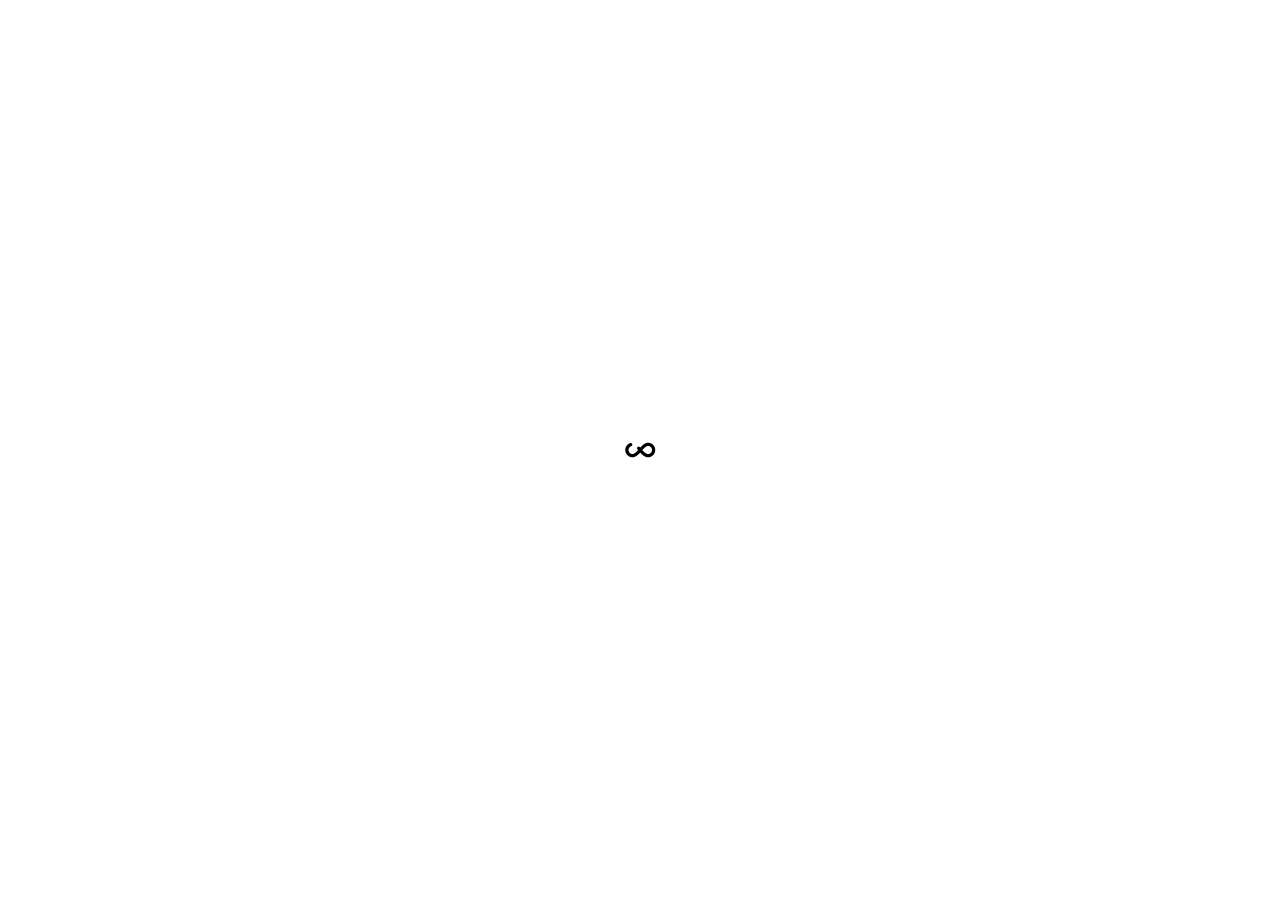
==== commit 36ebb92a: "add images and about me" ====
--- a/about.html
+++ b/about.html
@@ -48,14 +48,14 @@
 			<div class="menu">
 
 				<ul>
+					<li>
+						<a href="work.html">
+							<h1 class="title-large">Work</h1>
+						</a>
+					</li>
 					<li class="active">
 						<a href="about.html">
 							<h1 class="title-large">About</h1>
-						</a>
-					</li>
-					<li>
-						<a href="work.html">
-							<h1 class="title-large">Work</h1>
 						</a>
 					</li>
 					<!--<li>
@@ -93,8 +93,8 @@
 						<!-- .copyright -->
 						<!--
 						<div class="copyright one-half column">
-							<div class="title">Frank Bow</div>
-							<div class="subtitle">Copyright © 2004–2014</div>
+							<div class="title">Marisa Dreher</div>
+							<div class="subtitle">Copyright © 2016</div>
 						</div>
 						-->
 						<!-- .copyright -->
@@ -163,14 +163,17 @@
 
 							<h1 class="title-semi-large">About</h1>
 
-							<p>Write something here about myself </p>
+							<p>Born and raised in Aspen, Colorado, I graduated from Middlebury College with a Bachelor of Arts in Neuroscience and a minor in Computer Science. I am currently a Temporary Research Technician at HHMI Janelia Research Campus in Ashburn, Virginia. </p>
+							<P>My love for art started at a young age and my work is often inspired by the places I go and the people I meet along the way. </p>
+							<p>After taking several studio art classes in high school, I focused on painting my senior year. I created a portfolio of acrylic paintings and each piece was given as a gift of appreciation to someone who had greatly influenced my life. </p>
+							<p>While at Middlebury, I explored other mediums including photography and printmaking. </p>
 
 						</div>
 						<!-- .text -->
 
 						<!-- .info -->
 						<div class="info">
-							<div class="link animated"><a href="contact.html">Need work?</a></div>
+							<div class="link animated"><a href="contact.html">Contact</a></div>
 						</div>
 						<!-- .info -->
 
--- a/css/cordoba-color.css
+++ b/css/cordoba-color.css
@@ -7,8 +7,8 @@
 
 /* Table of Content
 ==================================================
-	#Background Colors 
-	#Border Colors 
+	#Background Colors
+	#Border Colors
 	#Text Colors */
 
 
@@ -25,7 +25,7 @@
 
 	section.page .content {
 		background-color: #ffffff;
-	}	
+	}
 
 	header.header {
 		background-color: transparent;
@@ -59,14 +59,14 @@
 		background-color: rgba(255,255,255,1);
 	}
 
-	section.work .stream .row > .file.video .overlay, 
-	section.work .stream .row > .file.youtube .overlay, 
+	section.work .stream .row > .file.video .overlay,
+	section.work .stream .row > .file.youtube .overlay,
 	section.work .stream .row > .file.vimeo .overlay {
 		background-color: rgba(255,255,255,0.4);
 	}
 
-	section.work .stream .row > .file.video.hover .overlay, 
-	section.work .stream .row > .file.youtube.hover .overlay, 
+	section.work .stream .row > .file.video.hover .overlay,
+	section.work .stream .row > .file.youtube.hover .overlay,
 	section.work .stream .row > .file.vimeo.hover .overlay {
 		background-color: rgba(255,255,255,0.2);
 	}
@@ -76,8 +76,12 @@
 	}
 
 	div.work-preview .frame {
-		background-color: #eeeeee;
-	}	
+		/*background-color: #eeeeee;*/
+		background-color: #ffffff;
+		border-color: #000000;
+		border-style: solid;
+		border-width: medium;
+	}
 
 	div.work-preview .frame img::selection {
 		background: rgba(0,0,0,0);
@@ -121,7 +125,7 @@
 
 
 /* Text Colors
-================================================== */		
+================================================== */
 
 	::selection {
 		color: #ffffff;
@@ -183,7 +187,7 @@
 		color: #cccccc;
 	}
 
-	section.work .albums li:hover, 
+	section.work .albums li:hover,
 	section.work .albums li.selected {
 		color: #000000;
 	}
@@ -195,8 +199,8 @@
 	div.work-preview .meta .album-title {
 		color: #999999;
 	}
-	
-	div.work-preview .nav .prev, 
+
+	div.work-preview .nav .prev,
 	div.work-preview .nav .next {
 		color: #000000;
 	}
@@ -223,4 +227,4 @@
 
 	footer.footer a:hover {
 		color: #000000;
-	}+	}
--- a/css/cordoba-layout.css
+++ b/css/cordoba-layout.css
@@ -607,6 +607,10 @@
 
 	}
 
+	div.work-preview .meta .picture-detail{
+
+	}
+
 	div.work-preview .nav {
 		height: 50px;
 	}
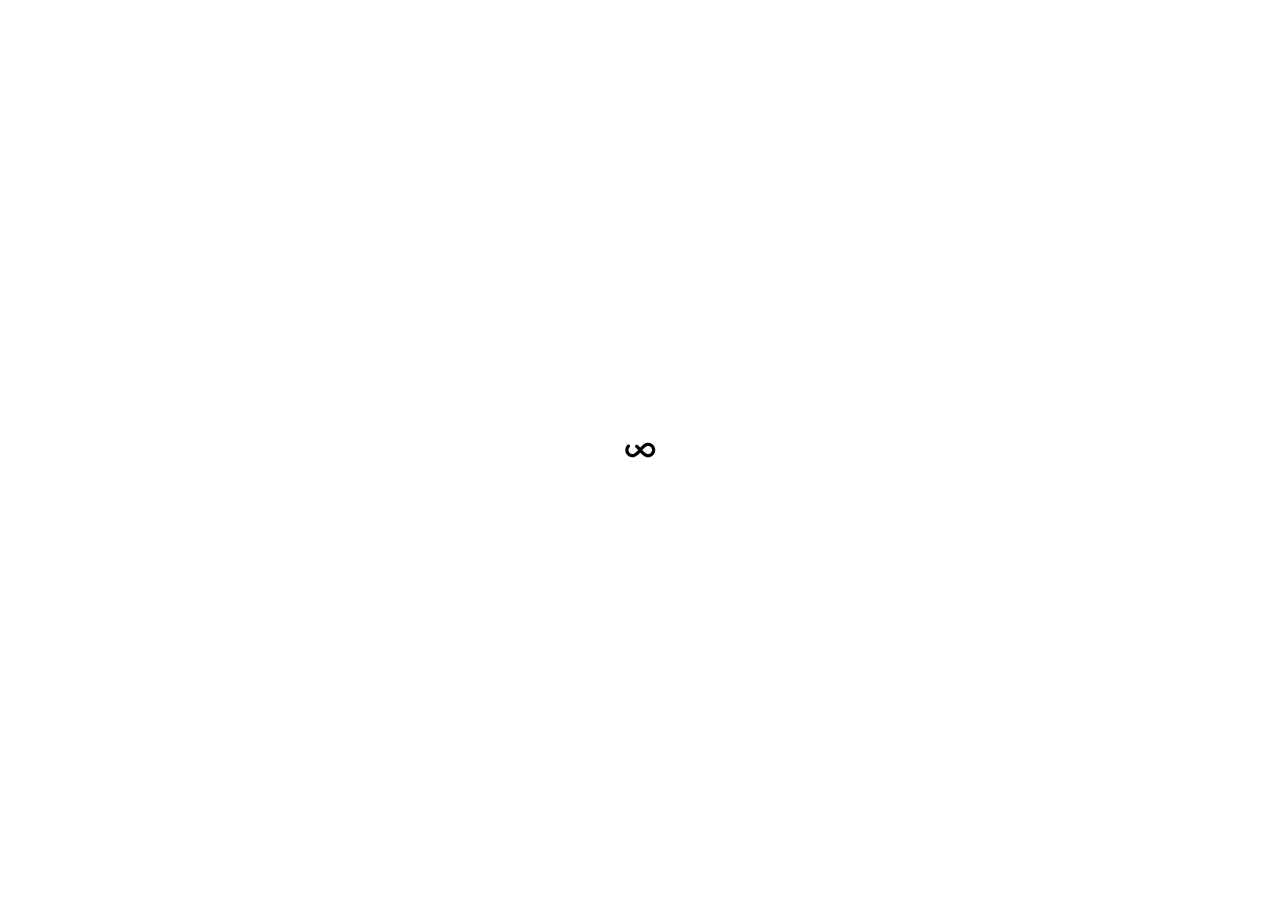
==== commit fd1de588: "remove social links" ====
--- a/about.html
+++ b/about.html
@@ -82,21 +82,21 @@
 					<div class="row">
 
 						<!-- .social -->
+						<!--
 						<div class="social one-half column">
 							<ul>
 								<li><a href="http://www.facebook.com" target="_blank">Facebook</a></li>
 								<li><a href="http://www.instagram.com" target="_blank">Instagram</a></li>
 							</ul>
 						</div>
+						-->
 						<!-- .social -->
 
 						<!-- .copyright -->
-						<!--
 						<div class="copyright one-half column">
 							<div class="title">Marisa Dreher</div>
 							<div class="subtitle">Copyright © 2016</div>
 						</div>
-						-->
 						<!-- .copyright -->
 
 					</div>
